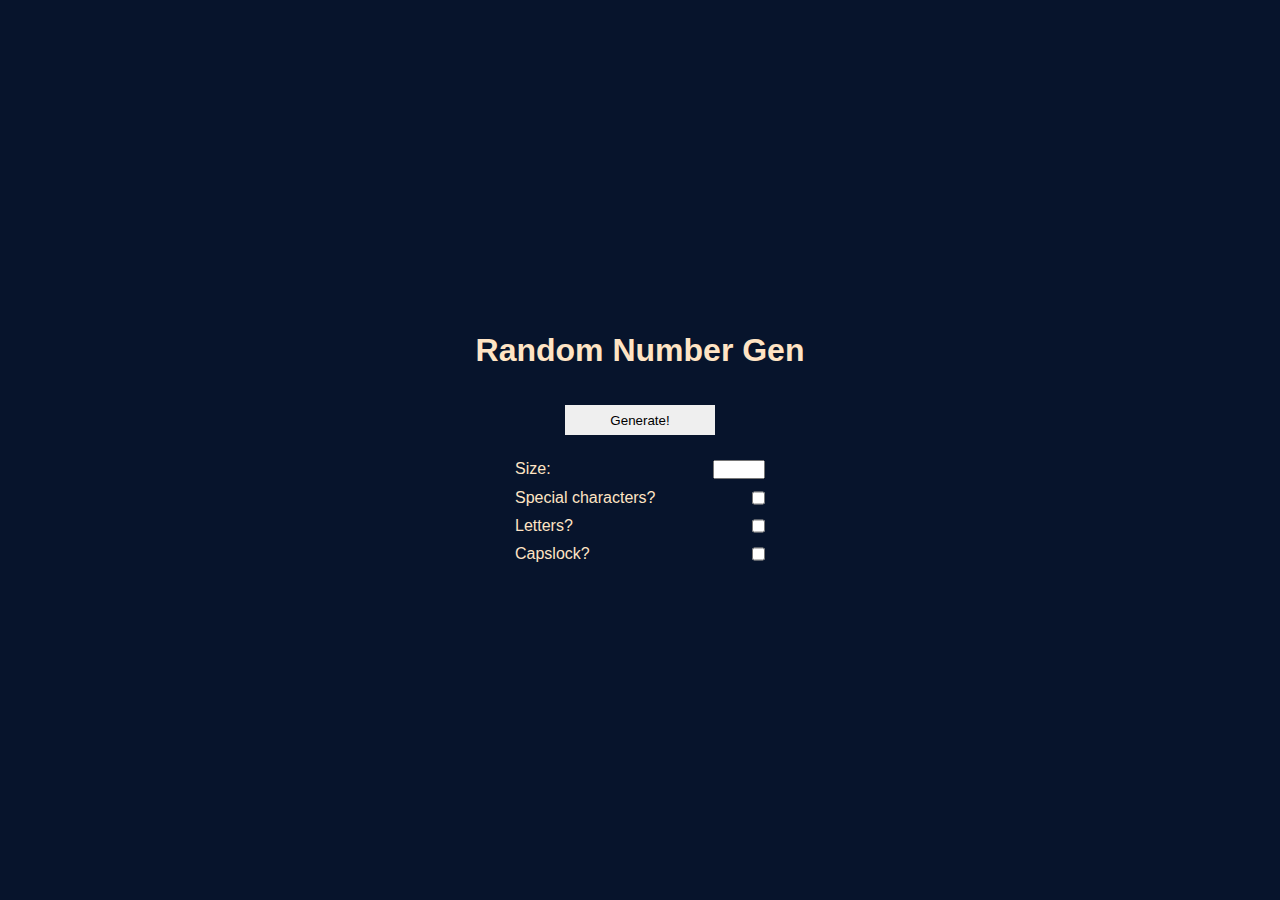
==== index.html @ 26c05e6d ":tada:first commit" ====
<!DOCTYPE html>
<html lang="en">
<head>
    <meta charset="UTF-8">
    <meta http-equiv="X-UA-Compatible" content="IE=edge">
    <meta name="viewport" content="width=device-width, initial-scale=1.0">
    <link rel="stylesheet" href="style.css">
    <title>Base html</title>
</head>
<body>
    <h1>Random Number Gen</h1>
    
    <p id="output"></p>
    <button id="start">Generate!</button>
    <script src="generateRandom.js"></script>
    <label>
        <p>Size:</p>
        <input type="number" name="size" id="size" max="18" min="1" value="">
    </label>
    <label>
        <p>Special characters?</p>
        <input type="checkbox" name="character" id="character">
    </label>
    <label>
        <p>Letters?</p>
        <input type="checkbox" name="letter" id="letter">
    </label>
    <label>
        <p>Capslock?</p>
        <input type="checkbox" name="caps" id="caps">
    </label>

</body>
</html>
---- style.css ----
* {
    margin: 0;
    padding: 0;

    font-family: Arial, Helvetica, sans-serif;
}

body {
    background-color: rgb(7, 20, 44);
    color: bisque;

    height: 100vh;

    display: flex;
    flex-direction: column;
    justify-content: center;
    align-items: center;
}

label {
    display: flex;
    justify-content: space-between;

    padding: 5px;

    width: 250px;
}

#start {
    width: 150px;
    height: 30px;

    margin-bottom: 20px;

    border: none;
}

#start:hover {
    filter: brightness(50%);
    /* color: white; */

    cursor: pointer;
}

#output {
    height: 16px;
    margin: 10px;

    font-family: 'Courier New', Courier, monospace;
}
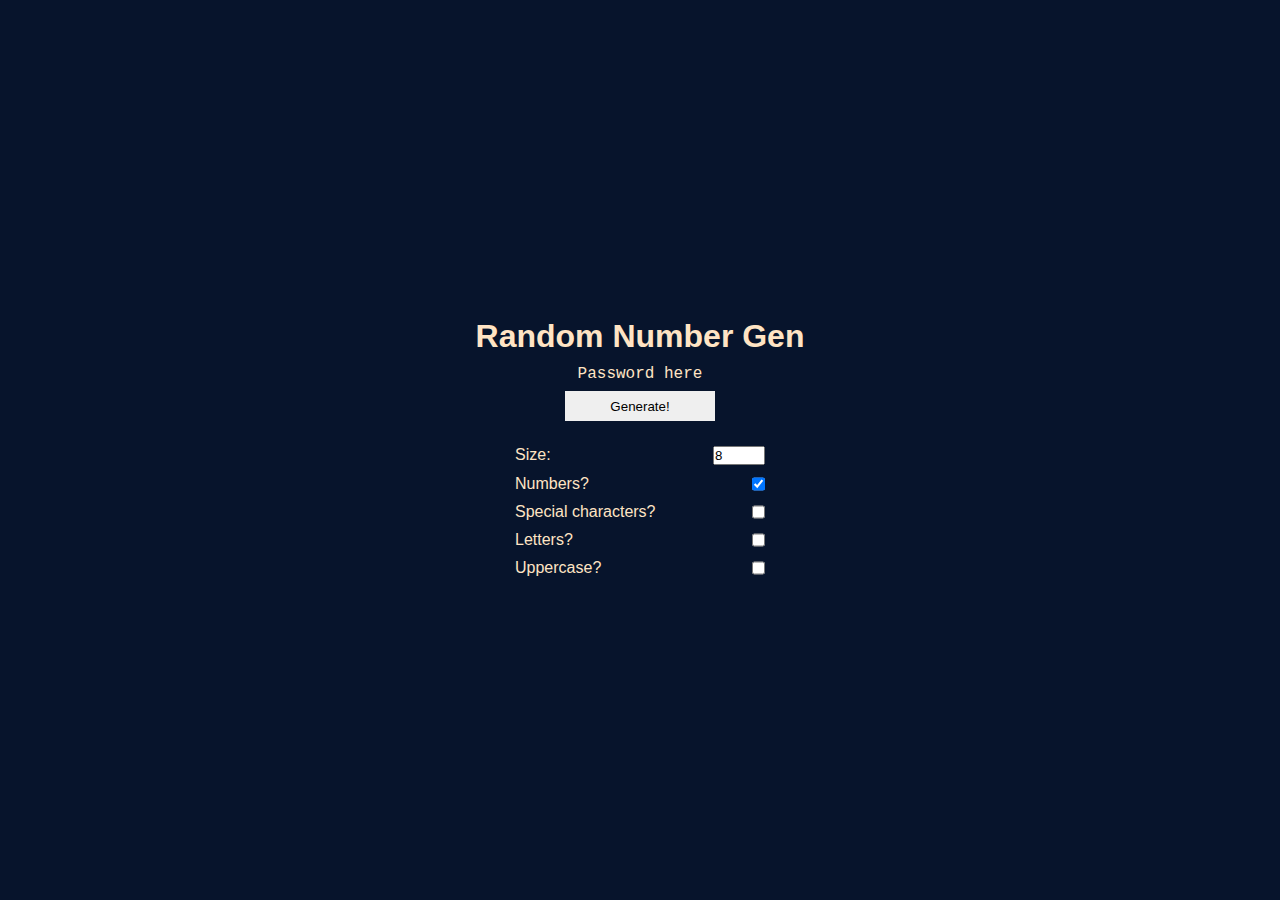
==== commit feac492e: "end goal" ====
--- a/index.html
+++ b/index.html
@@ -5,17 +5,21 @@
     <meta http-equiv="X-UA-Compatible" content="IE=edge">
     <meta name="viewport" content="width=device-width, initial-scale=1.0">
     <link rel="stylesheet" href="style.css">
+    <script src="generateRandom.js" defer></script>
     <title>Base html</title>
 </head>
 <body>
     <h1>Random Number Gen</h1>
     
-    <p id="output"></p>
+    <p id="output">Password here</p>
     <button id="start">Generate!</button>
-    <script src="generateRandom.js"></script>
     <label>
         <p>Size:</p>
-        <input type="number" name="size" id="size" max="18" min="1" value="">
+        <input type="number" name="size" id="size" max="18" min="1" value="8">
+    </label>
+    <label>
+        <p>Numbers?</p>
+        <input type="checkbox" name="number" id="number" checked>
     </label>
     <label>
         <p>Special characters?</p>
@@ -26,7 +30,7 @@
         <input type="checkbox" name="letter" id="letter">
     </label>
     <label>
-        <p>Capslock?</p>
+        <p>Uppercase?</p>
         <input type="checkbox" name="caps" id="caps">
     </label>
 
